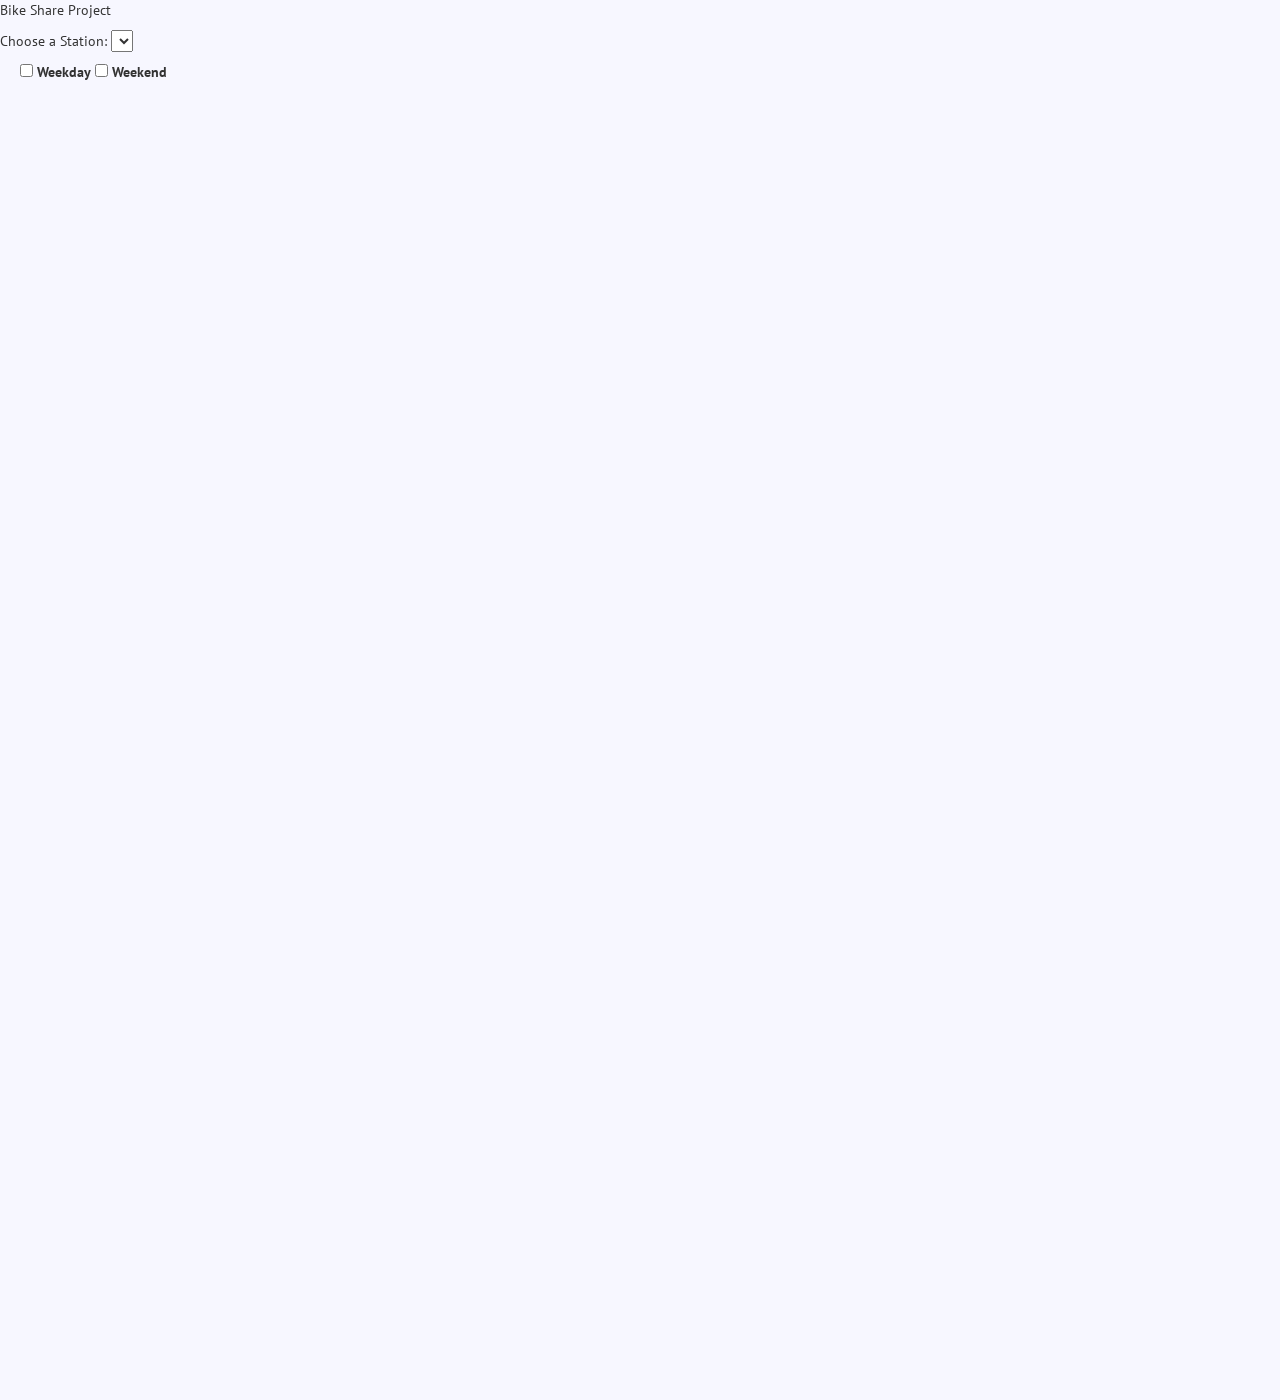
==== bikemap1.html @ aa17bbdd "added interactive buttons" ====
<!DOCTYPE html>
<script src="libs/d3/d3.min.js" charset="utf-8"></script>
<script src="libs/jquery/jquery-2.1.1.min.js" charset="utf-8"></script>
<!-- <script src="http://d3js.org/d3.v2.min.js?2.10.0"></script> -->
<script src="libs/bootstrap/js/bootstrap.min.js" charset="utf-8"></script>
<script src="http://d3js.org/queue.v1.min.js"></script>
<script src="js/countvis.js"></script>
<script src="js/pievis.js"></script>
<script src="js/mapvis.js"></script>
<script src="js/uservis.js"></script>
<script src="js/legendvis.js"></script>

<!--Stylesheets-->
<link rel="stylesheet" type="text/css" href="libs/bootstrap/css/bootstrap.min.css">


<!-- Get some nice font-->
<link href='http://fonts.googleapis.com/css?family=PT+Sans:400,700' rel='stylesheet' type='text/css'>


<!--------------------------------->
<!-- FROM HERE ON IT IS HW3 stuff-->
<!--------------------------------->

<!-- add own vis classes-->

<!-- add own stylesheet-->
<link rel="stylesheet" type="text/css" href="css/myStyle.css">
<link rel="stylesheet" href="chosen.min.css">


<html>

<head>
    <meta name="viewport" content="initial-scale=1.0, user-scalable=no" />
    <script type="text/javascript" src="http://maps.google.com/maps/api/js?sensor=true"></script>
    <script src="libs/d3/d3.min.js" charset="utf-8"></script>
    <script src='chosen.jquery.min.js'></script>
</head>

<body>



    <div id="title">
        <p float="left">
            Bike Share Project
        </p>

    </div>



    <div id="day">
        <form>
            <label>
                <input type="checkbox" id="weekday" name="day" value="day"> Weekday</label>
            <label>
                <input type="checkbox" id="weekend" name="day" value="weekend"> Weekend</label>
        </form>
    </div>

    <form>
        <div id="stationdropdown">
            Choose a Station:
            <select id="dropdown" onchange="stationselect(this.value)">
            </select>
        </div>
    </form>


    <div id="whole">
        <div id = "maplegend">
           

        </div>


        <div id="mapVis">


        </div>


    </div>


    <div id="countVis">
    </div>

    <div id="graphs">

        <div id="pieVis">

        </div>

        <div id="userVis">
        </div>


        <script>
            var selected_station = 0;
            var intervals_keys = ["00", "01", "02", "03", "04", "05", "06", "07", "08", "09", "10", "11", "12", "13", "14", "15", "16", "17", "18", "19", "20", "21", "22", "23", "24"]


            var stations = ["3", "4", "5", "6", "7", "8", "9", "10", "11", "12", "13", "14", "15", "16", "17", "18", "19", "20", "21", "22", "23", "24", "25", "26", "27", "28", "29", "30", "31", "32", "33", "34", "35", "36", "37", "38", "39", "40", "41", "42", "43", "44", "45", "46", "47", "48", "49", "50", "51", "52", "53", "54", "55", "56", "57", "58", "59", "60", "61", "62", "63", "64", "65", "66", "67", "68", "69", "70", "71", "72", "73", "74", "75", "76", "77", "78", "79", "80", "81", "82", "83", "84", "85", "86", "87", "88", "89", "90", "91", "92", "93", "94", "95", "96", "97", "98"]
                
            var female = 0;
            var male = 0;
            var casual = 0;
            var registered = 0;
            var female_percent;
            var male_percent;
            var casual_percent;
            var registered_percent;
            var stationnames = [];
            var gender_percent = d3.range(0, 2).map(function() {
                return 0;
            })
            var user_percent = {}

            var gender_final = []
            var user_final = []
                // var res = {}

            var count_vis, pie_vis, user_vis, map_vis


            $(function() {
                var allData = [];
                var metaData = {};



                var dateFormatter = d3.time.format("%Y-%m-%dT%H:%M:%S");


                var initVis = function() {
                    

                    var MyEventHandler = new Object();

                    map_vis = new MapVis(d3.select("#mapVis"), d3.select("#mapVis"), newData, intervalData, capacityData, MyEventHandler);
                    
                    $(MyEventHandler).bind("selectionChanged", function(event, range) {
                       
                        map_vis.onSelectionChange(range)

                    })

                    pie_vis = new PieVis(d3.select("#pieVis"), tripData, MyEventHandler);
                    
                    $(MyEventHandler).bind("selectionChanged", function(event, range) {
                      
                        pie_vis.onSelectionChange(range)

                    })

                     legend_vis = new LegendVis(d3.select("#maplegend"));
                    

                    user_vis = new UserVis(d3.select("#userVis"), tripData, MyEventHandler);
                    $(MyEventHandler).bind("selectionChanged", function(event, range) {

                        user_vis.onSelectionChange(range)
                            
                    })

                    $(MyEventHandler).bind("stationChanged", function(event, range) {

                        map_vis.update();

                    })

                    count_vis = new CountVis(d3.select("#countVis"), intervalData, MyEventHandler);
                    $(MyEventHandler).bind("onChecked", function(event, d) {


                        count_vis.onSelectionChange(d)
                            

                    })

                    d3.select("#weekday").on("change", function(d) {
                        count_vis.onCheckboxChanged(d)
                        pie_vis.onCheckboxChanged(d)

                        map_vis.onCheckboxChanged(d)
                        user_vis.onCheckboxChanged(d)
                    })
                    d3.select("#weekend").on("change", function(d) {
                        count_vis.onCheckboxChanged(d)
                        pie_vis.onCheckboxChanged(d)
                        map_vis.onCheckboxChanged(d)
                        user_vis.onCheckboxChanged(d)
                    })


                    d3.select("#dropdown").on("change", function(d) {
                        count_vis.onStationChanged(d)
                        pie_vis.onStationChanged(d)
                         map_vis.moveMap(d);
                        user_vis.onStationChanged(d)
                    })




                }

                var dataLoaded = function(error, _tripData, _intervalData, _newData, _capacityData) {

                    if (!error) {


                        tripData = _tripData;
                        intervalData = _intervalData
                        newData = _newData

                        capacityData = _capacityData

                           stationnames.push("None")

                        for (var i = 0; i <= 94; i++) {
                         
                            stationnames.push(newData['objects'][i]['name'])

                        }
                        delete stationnames[84]
                        delete stationnames[86]
                        delete stationnames[89]
                        delete stationnames[90]
                        delete stationnames[91]
                        delete stationnames[92]
                        delete stationnames[93]
                        delete stationnames[94]
                        delete stationnames[95]
                        stationnames.forEach(function(k) {

                            d3.select("#dropdown").append("option").text(k)
                                .attr("value", k)

                        })
                        $("#dropdown").chosen()

                        initVis();
                    } // Error end
                    else(console.log(error))

                    // Function end
                }


                var startHere = function() {


                    queue()


                    .defer(d3.json, 'data/demagg.json')
                        .defer(d3.json, 'data/new_aggformatted.json')
                        .defer(d3.json, 'hubwaydatachallenge.json')
                        .defer(d3.json, 'data/stationcapacity.json')
                        .await(dataLoaded);


                }
                startHere();



            })



            var gettime = function(d) {

                var value = d3.range(8).map(function() {
                    return 0;
                });


                var i;
                var j = i - 11;

                for (i = 11; i <= 18; i++) {

                    value[i - 11] = d[i]

                }

                time = +value[0] + "" + value[1] + "" + value[2] + "" + value[3] + "" + value[4] + "" + value[5] + "" + value[6] + "" + value[7]

                return time;

            }

            var convert_time = function(d) {
                var value = d3.range(5).map(function() {
                    return 0;
                });

                var i;


                for (i = 0; i <= 4; i++) {

                    value[i] = d[i]

                }

                var minutes = Number(+value[3] + "" + value[4])
              
                if (minutes != "00") {
                    minutes = minutes / 60
                    var x = 0
                    var formatted = +minutes + "0";
                    // minutes.toFixed(3)
                } else(formatted = "0.00")
               

                var time = +value[0] + "" + value[1] + "" + formatted[1] + "" + formatted[2] + "" + formatted[3]

                return time;
            }

            var sum_trips = function(d) {

                for (j = 0; j < intervals_keys.length; j++) {
                    var arrivals = 0
                    for (i = 0; i < stations.length; i++) {

                        var station_info = d[intervals_keys[j]][stations[i]]
                        station_info.forEach(function(k) {

                            arrivals += k["bike_arrivals"]

                        })



                    }
                    intervals[intervals_keys[j]]["totaltrips"].push(arrivals)

                }



            }

            var current_number = function(d, stationnumber) {
                var arrivals = 0;
                var departures = 0;

                for (var j = 0; j < intervals_keys.length; j++) {
                    


                    d[intervals_keys[j]][stationnumber].forEach(function(k) {

                        arrivals += k["bike_arrivals"]
                        departures += k["bike_departures"]

                    })
                }
              
                return [arrivals, departures]




            }

            var stationselect = function(d) {
                
                newData.objects.forEach(function(k) {

                    if (d == k.name) {
                      
                        selected_station = k.id
                    }
                    else if (d == "None")
                        {selected_station = 0}

                })

                count_vis.onStationChanged(d)
                pie_vis.onStationChanged(d)
                map_vis.moveMap(d)
                user_vis.onStationChanged(d)
            }
        </script>
</body>

</html>
---- css/myStyle.css ----
body{
    font-family: 'PT Sans', sans-serif;
}
.axis text {
    font: 10px sans-serif;
}

.axis line,
.axis path {
    fill: none;
    stroke: #000;
    shape-rendering: crispEdges;
}

.boundingBox{
    cursor: pointer;
    fill: grey;
    fill-opacity: .3;
    pointer-events: all;
}

.brush{
    fill: darkgrey;
    fill-opacity: .5;
    pointer-events: none;
}

html,
        body {
            width: 100%;
            height: 100%;
            margin: 0;
            padding: 0;
            background-color: #F7F7FF;
        }
        
        html body #whole {
            width: 100%;
            height: 100%;
            margin-left: 0;
            padding: 0;
            position: absolute;
            top: 180px;
            left: 10px;
            background-color: rgba(0, 0, 0, 0);
        }


        #maplegend {
            width: 800px;
            height: 300px;
            position: absolute;
            top: 60px;
            left: 1940px;
            padding: 0;
            z-index: 100;

        }
        #borderleg{
            width: 180px;
            height: 170px;
            position: absolute;
            top: 85px;
            left: 2210px;
            border: 2px solid;
            border-radius: 25px;
            z-index:100;
            background: #FFFFFF;
            z-index: 90;
        }
        
           #form {
            width: 400px;
            height: 40px;
            position: absolute;
            top: 150px;
            left: 20px;
            padding: 0;
        }

        #weekday{
             font-size: 30px;
        }

        #mapVis {
            width: 1200px;
            height: 1200px;
            position: absolute;
            top: 20px;
            left: 1200px;
            padding: 0;
            z-index: 50;
        }
        
        html body #whole #svg {
            width: 25%;
            height: 75%;
            margin-right: 75%;
            padding: 0;
            color: "white"
        }
        
        #legend {
            width: 700px;
            height: 700px;
            position: absolute;
            top: 20px;
            left: 20px;
            padding: 0;
        }
        
        #graphs {
            width: 800px;
            height: 700px;
            position: absolute;
            top: 400px;
            left: 20px;
            padding: 0;
        }
        
        #pieVis {
            width: 400px;
            height: 400px;
            position: absolute;
            top: 500px;
            left: 20px;
            padding: 0;
        }
        
        #countVis {
            width: 500px;
            height: 500px;
            position: absolute;
            top: 250px;
            left: 20px;
            padding: 0;
        }
        
        #userVis {
            width: 300px;
            height: 300px;
            position: absolute;
            top: 500px;
            left: 400px;
            padding: 0;
        }
        
        html body #whole #svg #graph {
            width: 100%;
            height: 50%;
            margin-right: 0;
            padding: 0;
        }
        
        .stations,
        .stations svg {
            position: absolute;
        }
        
        .stations svg {
            width: 300px;
            height: 300px;
            padding-right: 100px;
            font: 10px sans-serif;
        }
        
        .stations circle {
           /* fill: brown;*/
         /*   stroke: yellow;
            fill: yellow;*/
            stroke-width: 1.5px;
            position: relative;
            top: 100px;
            left: 100px;
            padding: 0;
        }
        }
        
        #title {
            position: absolute;
            top: 20px;
            left: 20px;
        }
        
        #day {
            position: absolute;
            top: 60px;
            left: 20px;
        }
        
        .area {
            stroke-width: 'red';
        }

        .nav ul {
  list-style: none;
  background-color: #444;
  text-align: center;
  padding: 0;
  margin: 0;
}
.nav li {
  font-family: 'Oswald', sans-serif;
  font-size: 1.2em;
  line-height: 40px;
  height: 40px;
  border-bottom: 1px solid #888;
}
 
.nav a {
  text-decoration: none;
  color: #fff;
  display: block;
  transition: .3s background-color;
}
 
.nav a:hover {
  background-color: #005f5f;
}
 
.nav a.active {
  background-color: #fff;
  color: #444;
  cursor: default;
}
 
@media screen and (min-width: 600px) {
  .nav li {
    width: 420px;
    border-bottom: none;
    height: 50px;
    line-height: 50px;
    font-size: 3.2em;
  }
 
  /* Option 1 - Display Inline */
  .nav li {
    display: inline-block;
    margin-right: -4px;
  }
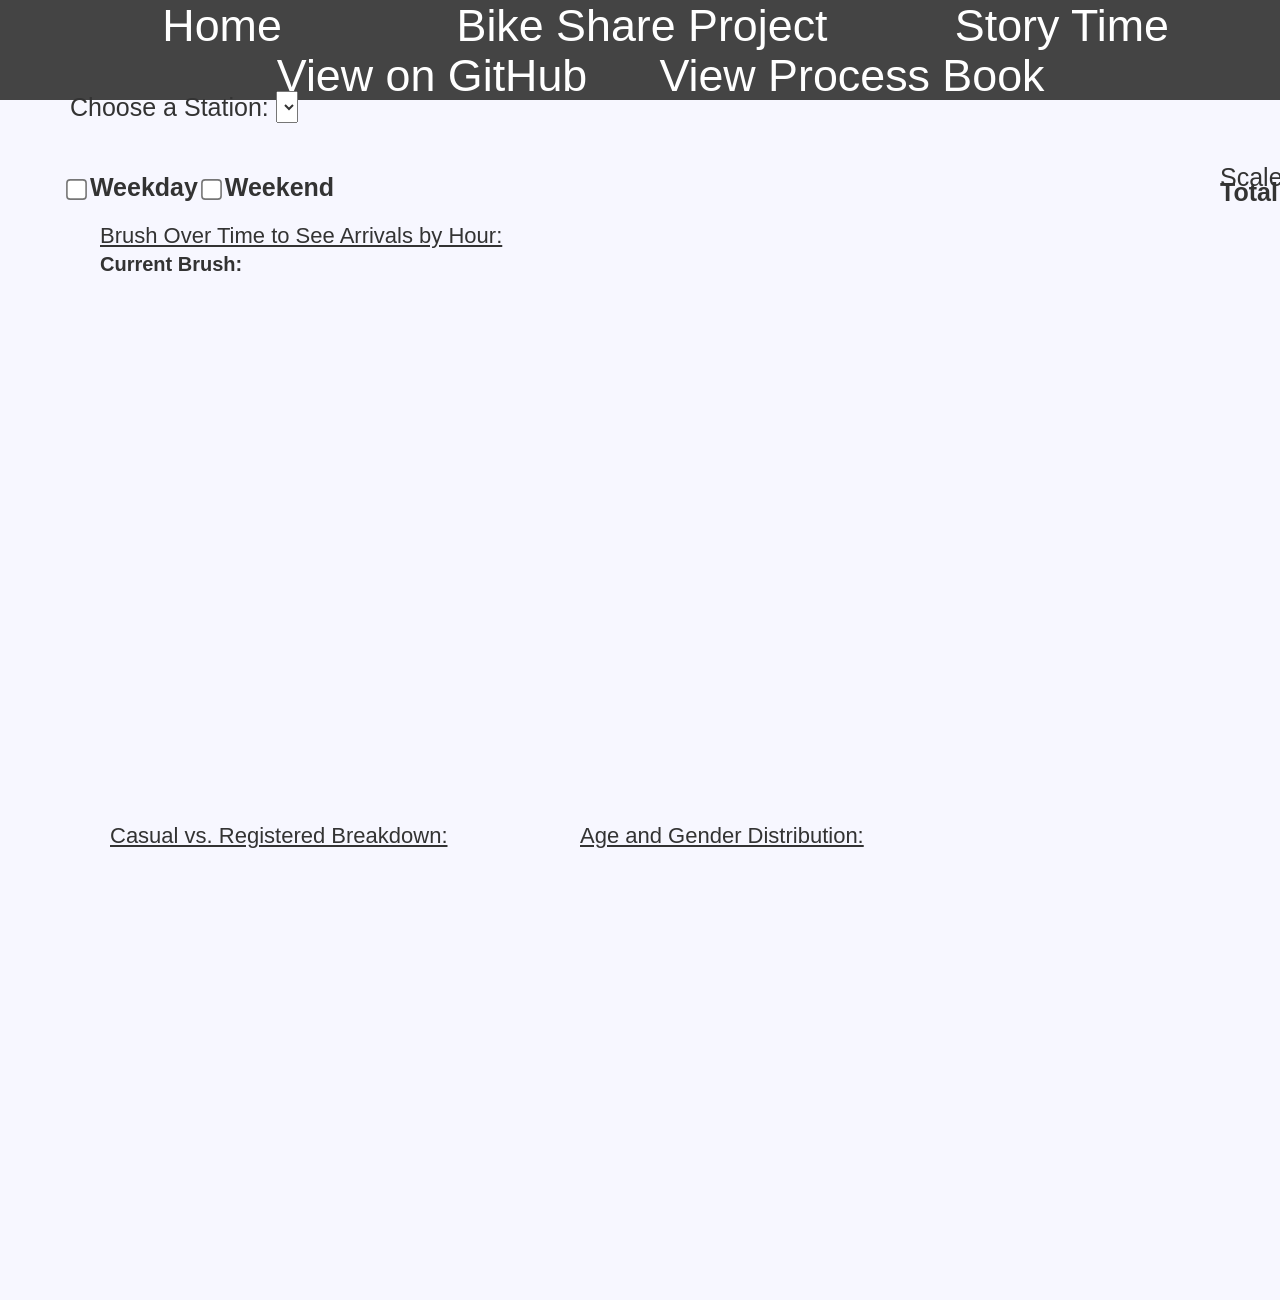
==== commit d488ccb6: "final commit" ====
--- a/bikemap1.html
+++ b/bikemap1.html
@@ -9,9 +9,12 @@
 <script src="js/mapvis.js"></script>
 <script src="js/uservis.js"></script>
 <script src="js/legendvis.js"></script>
+<script src="js/hopscotch.js"></script>
+<script src="js/my_first_tour.js"></script>
 
 <!--Stylesheets-->
 <link rel="stylesheet" type="text/css" href="libs/bootstrap/css/bootstrap.min.css">
+<link rel="stylesheet" href="css/hopscotch.css"></link>
 
 
 <!-- Get some nice font-->
@@ -41,35 +44,90 @@
 <body>
 
 
-
-    <div id="title">
-        <p float="left">
-            Bike Share Project
-        </p>
-
+ <div class="nav">
+      <ul>
+         <li class="index"><a href="index.html">Home</a></li>
+        <li class="home"><a href="bikemap1.html">Bike Share Project</a></li>
+        <li class="names"><a href="story.html" id ="ilikepoop">Story Time</a></li>
+        <li class ="git"><a href="https://github.com/aranjbaran/cs171-pr-visualizinghubwaydata">View on GitHub</a></li>
+        <li class ="git"><a href="https://github.com/aranjbaran/cs171-pr-visualizinghubwaydata/blob/master/Process%20Book.pdf">View Process Book</a></li>
+      </ul>
     </div>
 
-
-
-    <div id="day">
-        <form>
+   
+    <div id="day" >
+         <div id = "form">
+        <form >
+            <label >
+                <input type="checkbox" id="weekday" name="day" value="day" id > Weekday</label>
             <label>
-                <input type="checkbox" id="weekday" name="day" value="day"> Weekday</label>
-            <label>
-                <input type="checkbox" id="weekend" name="day" value="weekend"> Weekend</label>
+                <input type="checkbox" id="weekend" name="day" value="weekend" > Weekend</label>
         </form>
     </div>
+</div>
+
+
+    <form>
+<!-- <div class="col-md-8"> -->
+    <div id = "curbrush">
+                <b>Current Brush:</b> <span id="brushInfo" class="small"></span>
+            </div>
+        </div>
+        </form>
+
+        <br>
+ <div id="scaleby">
+    <div id ="station">
+            Scale Station Markers By:
+           <label >
+                <input type="radio" id="totaldepartures" name="scale" value="departures" checked > Departures</label>
+            <label>
+                <input type="radio" id="capacity" name="scale" value="capacity" > Capacity </label>
+        </div>
+        </div>
+        <br>
+
+        <div class="col-md-8" >
+        <div id="capacitybar">
+                <b>Total Capacity of Selected Station:</b> <span id="departures"></span>
+            </div>
+        </div>
+    
+
+       <!--   <div id="position">
+         <div id = "pos">
+            Position Markers:
+           <label >
+                <input type="radio" id="mapposition" name="position" value="departures" > On Top of Map</label>
+            <label>
+                <input type="radio" id="linearposition" name="position" value="capacity" > Linear Ranking </label>
+        </div>
+        </div> -->
+      <!--   <form >
+            Scale Station Labels By:
+            <label > 
+                <input type="radio" id="departures" name="scale" value="departures" id > Departures </label>
+            <label>
+                <input type="radio" id="arrivals" name="scale" value="arrivals" > Arrivals</label>
+        </form> -->
 
     <form>
         <div id="stationdropdown">
+            <div id ="stationmenu">
             Choose a Station:
             <select id="dropdown" onchange="stationselect(this.value)">
             </select>
         </div>
+    </div>
     </form>
 
 
+
     <div id="whole">
+        <div id = "countvistitle">
+            Brush Over Time to See Arrivals by Hour:
+        </div>
+
         <div id = "maplegend">
            
 
@@ -81,7 +139,7 @@
 
         </div>
 
-
+        <div id = "borderleg"> </div>
     </div>
 
 
@@ -90,7 +148,15 @@
 
     <div id="graphs">
 
+        <div id = "titles">
+                Casual vs. Registered Breakdown:                     
+            </div>
+        <div id = "demog">
+                Age and Gender Distribution:                  
+            </div>
+
         <div id="pieVis">
+            
 
         </div>
 
@@ -163,6 +229,7 @@
                     $(MyEventHandler).bind("selectionChanged", function(event, range) {
 
                         user_vis.onSelectionChange(range)
+                         
                             
                     })
 
@@ -177,9 +244,20 @@
 
 
                         count_vis.onSelectionChange(d)
+
                             
 
                     })
+
+                    $(MyEventHandler).bind("selectionChanged", function(event, range){
+                    d3.select("#brushInfo").text(convert_number(range['min_time'])+ " -> "+convert_number(range['max_time']));
+                });
+
+
+// $(MyEventHandler).bind("selectionChanged", function(event, range){
+//                     d3.select("#departures").text(convert_number(range['min_time'])+ " -> "+convert_number(range['max_time']));
+//                 });
+
 
                     d3.select("#weekday").on("change", function(d) {
                         count_vis.onCheckboxChanged(d)
@@ -187,21 +265,41 @@
 
                         map_vis.onCheckboxChanged(d)
                         user_vis.onCheckboxChanged(d)
+                         
                     })
                     d3.select("#weekend").on("change", function(d) {
                         count_vis.onCheckboxChanged(d)
                         pie_vis.onCheckboxChanged(d)
                         map_vis.onCheckboxChanged(d)
                         user_vis.onCheckboxChanged(d)
-                    })
+                         
+                    })
+
+                   
 
 
                     d3.select("#dropdown").on("change", function(d) {
                         count_vis.onStationChanged(d)
                         pie_vis.onStationChanged(d)
                          map_vis.moveMap(d);
+                         map_vis.totaldepartures(d);
                         user_vis.onStationChanged(d)
                     })
+
+                    d3.select("#totaldepartures").on("change", function(d) {
+                      
+                    
+                    map_vis.onRadioChanged(d)
+                    })
+
+                     d3.select("#capacity").on("change", function(d) {
+                      
+                        
+                    
+                    map_vis.onRadioChanged(d)
+                        
+                    })
+
 
 
 
@@ -295,6 +393,20 @@
 
             }
 
+            var convert_number = function(d) {
+              
+               
+
+                 var times = ["12 AM"  ,   "1 AM"  ,   "2 AM"  , "3 AM" ,
+               "4 AM"  ,  "5 AM"  , "6 AM"  , "7 AM"  ,  "8 AM"  ,   "9 AM"  ,   "10 AM"  ,  "11 AM" ,  "12 PM"  ,     "1 PM"  ,   "2 PM"  ,  "3 PM"  ,   "4 PM" ,"5 PM"  , "6 PM"  ,    "7 PM"  ,  "8 PM"  ,  "9 PM"  ,   "10 PM"  ,   "11 PM"  ,   "12 AM"]
+
+                var hour = Math.round(d)
+                
+                return (times[hour])
+          
+            }
+
+
             var convert_time = function(d) {
                 var value = d3.range(5).map(function() {
                     return 0;
@@ -324,6 +436,7 @@
                 return time;
             }
 
+
             var sum_trips = function(d) {
 
                 for (j = 0; j < intervals_keys.length; j++) {
@@ -388,8 +501,12 @@
                 pie_vis.onStationChanged(d)
                 map_vis.moveMap(d)
                 user_vis.onStationChanged(d)
+                map_vis.capacity(d)
             }
+
         </script>
+
+
 </body>
 
 </html>
--- a/css/hopscotch.css
+++ b/css/hopscotch.css
@@ -0,0 +1,515 @@
+/**! hopscotch - v0.2.4
+*
+* Copyright 2015 LinkedIn Corp. All rights reserved.
+*
+* Licensed under the Apache License, Version 2.0 (the "License");
+* you may not use this file except in compliance with the License.
+* You may obtain a copy of the License at
+*
+*     http://www.apache.org/licenses/LICENSE-2.0
+*
+* Unless required by applicable law or agreed to in writing, software
+* distributed under the License is distributed on an "AS IS" BASIS,
+* WITHOUT WARRANTIES OR CONDITIONS OF ANY KIND, either express or implied.
+* See the License for the specific language governing permissions and
+* limitations under the License.
+*/
+/**
+ * This fade animation is based on Dan Eden's animate.css (http://daneden.me/animate/), under the terms of the MIT license.
+ *
+ * Copyright 2013 Dan Eden.
+ *
+ * Permission is hereby granted, free of charge, to any person obtaining a copy
+ * of this software and associated documentation files (the "Software"), to deal
+ * in the Software without restriction, including without limitation the rights
+ * to use, copy, modify, merge, publish, distribute, sublicense, and/or sell
+ * copies of the Software, and to permit persons to whom the Software is
+ * furnished to do so, subject to the following conditions:
+ *
+ * The above copyright notice and this permission notice shall be included in
+ * all copies or substantial portions of the Software.
+ *
+ * THE SOFTWARE IS PROVIDED "AS IS", WITHOUT WARRANTY OF ANY KIND, EXPRESS OR
+ * IMPLIED, INCLUDING BUT NOT LIMITED TO THE WARRANTIES OF MERCHANTABILITY,
+ * FITNESS FOR A PARTICULAR PURPOSE AND NONINFRINGEMENT. IN NO EVENT SHALL THE
+ * AUTHORS OR COPYRIGHT HOLDERS BE LIABLE FOR ANY CLAIM, DAMAGES OR OTHER
+ * LIABILITY, WHETHER IN AN ACTION OF CONTRACT, TORT OR OTHERWISE, ARISING FROM,
+ * OUT OF OR IN CONNECTION WITH THE SOFTWARE OR THE USE OR OTHER DEALINGS IN
+ * THE SOFTWARE.
+ */
+.animated {
+  -webkit-animation-fill-mode: both;
+  -moz-animation-fill-mode: both;
+  -ms-animation-fill-mode: both;
+  -o-animation-fill-mode: both;
+  animation-fill-mode: both;
+  -webkit-animation-duration: 1s;
+  -moz-animation-duration: 1s;
+  -ms-animation-duration: 1s;
+  -o-animation-duration: 1s;
+  animation-duration: 1s;
+}
+@-webkit-keyframes fadeInUp {
+  0% {
+    opacity: 0;
+    -webkit-transform: translateY(20px);
+  }
+  100% {
+    opacity: 1;
+    -webkit-transform: translateY(0);
+  }
+}
+@-moz-keyframes fadeInUp {
+  0% {
+    opacity: 0;
+    -moz-transform: translateY(20px);
+  }
+  100% {
+    opacity: 1;
+    -moz-transform: translateY(0);
+  }
+}
+@-o-keyframes fadeInUp {
+  0% {
+    opacity: 0;
+    -o-transform: translateY(20px);
+  }
+  100% {
+    opacity: 1;
+    -o-transform: translateY(0);
+  }
+}
+@keyframes fadeInUp {
+  0% {
+    opacity: 0;
+    transform: translateY(20px);
+  }
+  100% {
+    opacity: 1;
+    transform: translateY(0);
+  }
+}
+.fade-in-up {
+  -webkit-animation-name: fadeInUp;
+  -moz-animation-name: fadeInUp;
+  -o-animation-name: fadeInUp;
+  animation-name: fadeInUp;
+}
+@-webkit-keyframes fadeInDown {
+  0% {
+    opacity: 0;
+    -webkit-transform: translateY(-20px);
+  }
+  100% {
+    opacity: 1;
+    -webkit-transform: translateY(0);
+  }
+}
+@-moz-keyframes fadeInDown {
+  0% {
+    opacity: 0;
+    -moz-transform: translateY(-20px);
+  }
+  100% {
+    opacity: 1;
+    -moz-transform: translateY(0);
+  }
+}
+@-o-keyframes fadeInDown {
+  0% {
+    opacity: 0;
+    -ms-transform: translateY(-20px);
+  }
+  100% {
+    opacity: 1;
+    -ms-transform: translateY(0);
+  }
+}
+@keyframes fadeInDown {
+  0% {
+    opacity: 0;
+    transform: translateY(-20px);
+  }
+  100% {
+    opacity: 1;
+    transform: translateY(0);
+  }
+}
+.fade-in-down {
+  -webkit-animation-name: fadeInDown;
+  -moz-animation-name: fadeInDown;
+  -o-animation-name: fadeInDown;
+  animation-name: fadeInDown;
+}
+@-webkit-keyframes fadeInRight {
+  0% {
+    opacity: 0;
+    -webkit-transform: translateX(-20px);
+  }
+  100% {
+    opacity: 1;
+    -webkit-transform: translateX(0);
+  }
+}
+@-moz-keyframes fadeInRight {
+  0% {
+    opacity: 0;
+    -moz-transform: translateX(-20px);
+  }
+  100% {
+    opacity: 1;
+    -moz-transform: translateX(0);
+  }
+}
+@-o-keyframes fadeInRight {
+  0% {
+    opacity: 0;
+    -o-transform: translateX(-20px);
+  }
+  100% {
+    opacity: 1;
+    -o-transform: translateX(0);
+  }
+}
+@keyframes fadeInRight {
+  0% {
+    opacity: 0;
+    transform: translateX(-20px);
+  }
+  100% {
+    opacity: 1;
+    transform: translateX(0);
+  }
+}
+.fade-in-right {
+  -webkit-animation-name: fadeInRight;
+  -moz-animation-name: fadeInRight;
+  -o-animation-name: fadeInRight;
+  animation-name: fadeInRight;
+}
+@-webkit-keyframes fadeInLeft {
+  0% {
+    opacity: 0;
+    -webkit-transform: translateX(20px);
+  }
+  100% {
+    opacity: 1;
+    -webkit-transform: translateX(0);
+  }
+}
+@-moz-keyframes fadeInLeft {
+  0% {
+    opacity: 0;
+    -moz-transform: translateX(20px);
+  }
+  100% {
+    opacity: 1;
+    -moz-transform: translateX(0);
+  }
+}
+@-o-keyframes fadeInLeft {
+  0% {
+    opacity: 0;
+    -o-transform: translateX(20px);
+  }
+  100% {
+    opacity: 1;
+    -o-transform: translateX(0);
+  }
+}
+@keyframes fadeInLeft {
+  0% {
+    opacity: 0;
+    transform: translateX(20px);
+  }
+  100% {
+    opacity: 1;
+    transform: translateX(0);
+  }
+}
+.fade-in-left {
+  -webkit-animation-name: fadeInLeft;
+  -moz-animation-name: fadeInLeft;
+  -o-animation-name: fadeInLeft;
+  animation-name: fadeInLeft;
+}
+div.hopscotch-bubble .hopscotch-nav-button {
+  /* borrowed from katy styles */
+  font-weight: bold;
+  border-width: 1px;
+  border-style: solid;
+  cursor: pointer;
+  margin: 0;
+  overflow: visible;
+  text-decoration: none !important;
+  width: auto;
+  padding: 0 10px;
+  height: 26px;
+  line-height: 24px;
+  font-size: 12px;
+  *zoom: 1;
+  white-space: nowrap;
+  display: -moz-inline-stack;
+  display: inline-block;
+  *vertical-align: auto;
+  zoom: 1;
+  *display: inline;
+  vertical-align: middle;
+  -moz-border-radius: 3px;
+  -ms-border-radius: 3px;
+  -o-border-radius: 3px;
+  -webkit-border-radius: 3px;
+  border-radius: 3px;
+  -webkit-box-sizing: border-box;
+  -moz-box-sizing: border-box;
+  box-sizing: border-box;
+}
+div.hopscotch-bubble .hopscotch-nav-button:hover {
+  *zoom: 1;
+  -webkit-box-shadow: 0 1px 3px rgba(0, 0, 0, 0.25);
+  -moz-box-shadow: 0 1px 3px rgba(0, 0, 0, 0.25);
+  box-shadow: 0 1px 3px rgba(0, 0, 0, 0.25);
+}
+div.hopscotch-bubble .hopscotch-nav-button:active {
+  -webkit-box-shadow: 0 1px 2px rgba(0, 0, 0, 0.25) inset;
+  -moz-box-shadow: 0 1px 2px rgba(0, 0, 0, 0.25) inset;
+  box-shadow: 0 1px 2px rgba(0, 0, 0, 0.25) inset;
+}
+div.hopscotch-bubble .hopscotch-nav-button.next {
+  border-color: #1b5480;
+  color: #fff;
+  margin: 0 0 0 10px;
+  /* HS specific*/
+  text-shadow: 0 1px 1px rgba(0, 0, 0, 0.35);
+  background-color: #287bbc;
+  filter: progid:DXImageTransform.Microsoft.gradient(gradientType=0, startColorstr='#287bbc', endColorstr='#23639a');
+  background-image: -webkit-gradient(linear, 50% 0%, 50% 100%, color-stop(0%, #287bbc), color-stop(100%, #23639a));
+  background-image: -webkit-linear-gradient(top, #287bbc 0%, #23639a 100%);
+  background-image: -moz-linear-gradient(top, #287bbc 0%, #23639a 100%);
+  background-image: -o-linear-gradient(top, #287bbc 0%, #23639a 100%);
+  background-image: linear-gradient(top, #287bbc 0%, #23639a 100%);
+}
+div.hopscotch-bubble .hopscotch-nav-button.next:hover {
+  background-color: #2672ae;
+  filter: progid:DXImageTransform.Microsoft.gradient(gradientType=0, startColorstr='#2672ae', endColorstr='#1e4f7e');
+  background-image: -webkit-gradient(linear, 50% 0%, 50% 100%, color-stop(0%, #2672ae), color-stop(100%, #1e4f7e));
+  background-image: -webkit-linear-gradient(top, #2672ae 0%, #1e4f7e 100%);
+  background-image: -moz-linear-gradient(top, #2672ae 0%, #1e4f7e 100%);
+  background-image: -o-linear-gradient(top, #2672ae 0%, #1e4f7e 100%);
+  background-image: linear-gradient(top, #2672ae 0%, #1e4f7e 100%);
+}
+div.hopscotch-bubble .hopscotch-nav-button.prev {
+  border-color: #a7a7a7;
+  color: #444;
+  text-shadow: 0 1px 1px rgba(255, 255, 255, 0.75);
+  background-color: #f2f2f2;
+  filter: progid:DXImageTransform.Microsoft.gradient(gradientType=0, startColorstr='#f2f2f2', endColorstr='#e9e9e9');
+  background-image: -webkit-gradient(linear, 50% 0%, 50% 100%, color-stop(0%, #f2f2f2), color-stop(100%, #e9e9e9));
+  background-image: -webkit-linear-gradient(top, #f2f2f2 0%, #e9e9e9 100%);
+  background-image: -moz-linear-gradient(top, #f2f2f2 0%, #e9e9e9 100%);
+  background-image: -o-linear-gradient(top, #f2f2f2 0%, #e9e9e9 100%);
+  background-image: linear-gradient(top, #f2f2f2 0%, #e9e9e9 100%);
+}
+div.hopscotch-bubble .hopscotch-nav-button.prev:hover {
+  background-color: #e8e8e8;
+  filter: progid:DXImageTransform.Microsoft.gradient(gradientType=0, startColorstr='#FFE8E8E8', endColorstr='#FFA9A9A9');
+  background-image: -webkit-gradient(linear, 50% 0%, 50% 100%, color-stop(0%, #e8e8e8), color-stop(13%, #e3e3e3), color-stop(32%, #d7d7d7), color-stop(71%, #b9b9b9), color-stop(100%, #a9a9a9));
+  background-image: -webkit-linear-gradient(top, #e8e8e8 0%, #e3e3e3 13%, #d7d7d7 32%, #b9b9b9 71%, #a9a9a9 100%);
+  background-image: -moz-linear-gradient(top, #e8e8e8 0%, #e3e3e3 13%, #d7d7d7 32%, #b9b9b9 71%, #a9a9a9 100%);
+  background-image: -o-linear-gradient(top, #e8e8e8 0%, #e3e3e3 13%, #d7d7d7 32%, #b9b9b9 71%, #a9a9a9 100%);
+  background-image: linear-gradient(top, #e8e8e8 0%, #e3e3e3 13%, #d7d7d7 32%, #b9b9b9 71%, #a9a9a9 100%);
+}
+div.hopscotch-bubble {
+  background-color: #ffffff;
+  border: 5px solid #000000;
+  /* default */
+  border: 5px solid rgba(0, 0, 0, 0.5);
+  /* transparent, if supported */
+  color: #333;
+  font-family: Helvetica, Arial;
+  font-size: 13px;
+  position: absolute;
+  z-index: 999999;
+  -webkit-box-sizing: content-box;
+  -moz-box-sizing: content-box;
+  box-sizing: content-box;
+  -moz-background-clip: padding;
+  /* for Mozilla browsers*/
+  -webkit-background-clip: padding;
+  /* Webkit */
+  background-clip: padding-box;
+  /*  browsers with full support */
+}
+div.hopscotch-bubble * {
+  -webkit-box-sizing: content-box;
+  -moz-box-sizing: content-box;
+  box-sizing: content-box;
+}
+div.hopscotch-bubble.animate {
+  -moz-transition-property: top, left;
+  -moz-transition-duration: 1s;
+  -moz-transition-timing-function: ease-in-out;
+  -ms-transition-property: top, left;
+  -ms-transition-duration: 1s;
+  -ms-transition-timing-function: ease-in-out;
+  -o-transition-property: top, left;
+  -o-transition-duration: 1s;
+  -o-transition-timing-function: ease-in-out;
+  -webkit-transition-property: top, left;
+  -webkit-transition-duration: 1s;
+  -webkit-transition-timing-function: ease-in-out;
+  transition-property: top, left;
+  transition-duration: 1s;
+  transition-timing-function: ease-in-out;
+}
+div.hopscotch-bubble.invisible {
+  opacity: 0;
+}
+div.hopscotch-bubble.hide,
+div.hopscotch-bubble .hide,
+div.hopscotch-bubble .hide-all {
+  display: none;
+}
+div.hopscotch-bubble h3 {
+  color: #000;
+  font-family: Helvetica, Arial;
+  font-size: 16px;
+  font-weight: bold;
+  line-height: 19px;
+  margin: -1px 15px 0 0;
+  padding: 0;
+}
+div.hopscotch-bubble .hopscotch-bubble-container {
+  padding: 15px;
+  position: relative;
+  text-align: left;
+  -webkit-font-smoothing: antialiased;
+  /* to fix text flickering */
+}
+div.hopscotch-bubble .hopscotch-content {
+  font-family: Helvetica, Arial;
+  font-weight: normal;
+  line-height: 17px;
+  margin: -5px 0 11px;
+  padding-top: 8px;
+}
+div.hopscotch-bubble .hopscotch-bubble-content {
+  margin: 0 0 0 40px;
+}
+div.hopscotch-bubble.no-number .hopscotch-bubble-content {
+  margin: 0;
+}
+div.hopscotch-bubble .hopscotch-bubble-close {
+  color: #000;
+  background: transparent url(../img/sprite-green.png) -192px -92px no-repeat;
+  display: block;
+  padding: 8px;
+  position: absolute;
+  text-decoration: none;
+  text-indent: -9999px;
+  width: 8px;
+  height: 8px;
+  top: 0;
+  right: 0;
+}
+div.hopscotch-bubble .hopscotch-bubble-close.hide,
+div.hopscotch-bubble .hopscotch-bubble-close.hide-all {
+  display: none;
+}
+div.hopscotch-bubble .hopscotch-bubble-number {
+  background: transparent url(../img/sprite-green.png) 0 0 no-repeat;
+  color: #fff;
+  display: block;
+  float: left;
+  font-size: 17px;
+  font-weight: bold;
+  line-height: 31px;
+  padding: 0 10px 0 0;
+  text-align: center;
+  width: 30px;
+  height: 30px;
+}
+div.hopscotch-bubble .hopscotch-bubble-arrow-container {
+  position: absolute;
+  width: 34px;
+  height: 34px;
+}
+div.hopscotch-bubble .hopscotch-bubble-arrow-container .hopscotch-bubble-arrow,
+div.hopscotch-bubble .hopscotch-bubble-arrow-container .hopscotch-bubble-arrow-border {
+  width: 0;
+  height: 0;
+}
+div.hopscotch-bubble .hopscotch-bubble-arrow-container.up {
+  top: -22px;
+  left: 10px;
+}
+div.hopscotch-bubble .hopscotch-bubble-arrow-container.up .hopscotch-bubble-arrow {
+  border-bottom: 17px solid #ffffff;
+  border-left: 17px solid transparent;
+  border-right: 17px solid transparent;
+  position: relative;
+  top: -10px;
+}
+div.hopscotch-bubble .hopscotch-bubble-arrow-container.up .hopscotch-bubble-arrow-border {
+  border-bottom: 17px solid #000000;
+  border-bottom: 17px solid rgba(0, 0, 0, 0.5);
+  border-left: 17px solid transparent;
+  border-right: 17px solid transparent;
+}
+div.hopscotch-bubble .hopscotch-bubble-arrow-container.down {
+  bottom: -39px;
+  left: 10px;
+}
+div.hopscotch-bubble .hopscotch-bubble-arrow-container.down .hopscotch-bubble-arrow {
+  border-top: 17px solid #ffffff;
+  border-left: 17px solid transparent;
+  border-right: 17px solid transparent;
+  position: relative;
+  top: -24px;
+}
+div.hopscotch-bubble .hopscotch-bubble-arrow-container.down .hopscotch-bubble-arrow-border {
+  border-top: 17px solid #000000;
+  border-top: 17px solid rgba(0, 0, 0, 0.5);
+  border-left: 17px solid transparent;
+  border-right: 17px solid transparent;
+}
+div.hopscotch-bubble .hopscotch-bubble-arrow-container.left {
+  top: 10px;
+  left: -22px;
+}
+div.hopscotch-bubble .hopscotch-bubble-arrow-container.left .hopscotch-bubble-arrow {
+  border-bottom: 17px solid transparent;
+  border-right: 17px solid #ffffff;
+  border-top: 17px solid transparent;
+  position: relative;
+  left: 7px;
+  top: -34px;
+}
+div.hopscotch-bubble .hopscotch-bubble-arrow-container.left .hopscotch-bubble-arrow-border {
+  border-right: 17px solid #000000;
+  border-right: 17px solid rgba(0, 0, 0, 0.5);
+  border-bottom: 17px solid transparent;
+  border-top: 17px solid transparent;
+}
+div.hopscotch-bubble .hopscotch-bubble-arrow-container.right {
+  top: 10px;
+  right: -39px;
+}
+div.hopscotch-bubble .hopscotch-bubble-arrow-container.right .hopscotch-bubble-arrow {
+  border-bottom: 17px solid transparent;
+  border-left: 17px solid #ffffff;
+  border-top: 17px solid transparent;
+  position: relative;
+  left: -7px;
+  top: -34px;
+}
+div.hopscotch-bubble .hopscotch-bubble-arrow-container.right .hopscotch-bubble-arrow-border {
+  border-left: 17px solid #000000;
+  border-left: 17px solid rgba(0, 0, 0, 0.5);
+  border-bottom: 17px solid transparent;
+  border-top: 17px solid transparent;
+}
+div.hopscotch-bubble .hopscotch-actions {
+  margin: 10px 0 0;
+  text-align: right;
+}
--- a/css/myStyle.css
+++ b/css/myStyle.css
@@ -1,8 +1,8 @@
-body{
+/*body{
     font-family: 'PT Sans', sans-serif;
-}
+}*/
 .axis text {
-    font: 10px sans-serif;
+    font: 20px sans-serif;
 }
 
 .axis line,
@@ -35,8 +35,8 @@
         }
         
         html body #whole {
-            width: 100%;
-            height: 100%;
+            width: 10px;
+            height: 10px;
             margin-left: 0;
             padding: 0;
             position: absolute;
@@ -47,7 +47,7 @@
 
 
         #maplegend {
-            width: 800px;
+            width: 80px;
             height: 300px;
             position: absolute;
             top: 60px;
@@ -69,13 +69,210 @@
             z-index: 90;
         }
         
-           #form {
+        #form {
             width: 400px;
             height: 40px;
             position: absolute;
-            top: 150px;
-            left: 20px;
-            padding: 0;
+            top: 110px;
+            left: 50px;
+            padding: 0;
+            font-size: 25px;
+        }
+
+
+        #station {
+            width: 600px;
+            height: 40px;
+            position: absolute;
+            top: 160px;
+            left: 1220px;
+            padding: 0;
+            z-index: 60;
+            font-size: 25px;
+        }
+
+        #curbrush {
+            width: 400px;
+            height: 40px;
+            position: absolute;
+            top: 250px;
+            left: 100px;
+            padding: 0;
+            font-size: 20px;
+        }
+
+        #capacitybar {
+            width: 500px;
+            height: 40px;
+            position: absolute;
+            top: 35px;
+            left: 1220px;
+            padding: 0;
+            z-index: 60;
+            font-size: 25px;
+        }
+
+        #pos {
+            width: 600px;
+            height: 40px;
+            position: absolute;
+            top: 110px;
+            left: 70px;
+            padding: 0;
+            z-index: 60;
+            font-size: 25px;
+        }
+
+
+         #countvistitle{
+            width: 1000px;
+            height: 70px;
+            position: absolute;
+            top: 40px;
+            left: 90px;
+            padding: 0;
+        /*    z-index: 60;*/
+            font-size: 22px;
+            text-decoration: underline;
+        }
+
+        #titles {
+            width: 1000px;
+            height: 70px;
+            position: absolute;
+            top: 420px;
+            left: 90px;
+            padding: 0;
+            z-index: 60;
+            font-size: 22px;
+            text-decoration: underline;
+        }
+
+         #demog {
+            width: 1000px;
+            height: 70px;
+            position: absolute;
+            top: 420px;
+            left: 560px;
+            padding: 0;
+            z-index: 60;
+            font-size: 22px;
+            text-decoration: underline;
+        }
+
+        #stationdropdown {
+            width: 1000px;
+            height: 20px;
+            position: absolute;
+            top: 90px;
+            left: 70px;
+            padding: 0;
+            z-index: 60;
+            font-size: 25px;
+        }
+
+        #clickme{
+            position: absolute;
+            top:850px;
+            left:1000px;
+            z-index: 100;
+        }
+
+
+
+        #button{
+            /*width: 1000px;
+            height: 20px;*/
+            position: relative;
+            top: 1000px;
+            left: 100px;
+            padding: 0;
+            z-index: 60;
+            font-size: 25px
+        }
+
+          #mapimg{
+            /*width: 1000px;
+            height: 20px;*/
+            position: relative;
+            top: 0px;
+            left: 300px;
+            padding: 0;
+            z-index: 60;
+            /*font-size: 25px*/
+        }
+
+
+        #userimg{
+            /*width: 1000px;
+            height: 20px;*/
+            position: relative;
+            top: 0px;
+            left: 300px;
+            padding: 0;
+            z-index: 60;
+            /*font-size: 25px*/
+        }
+
+        #ageimg{
+            /*width: 1000px;
+            height: 20px;*/
+            position: relative;
+            top: 0px;
+            left: 300px;
+            padding: 0;
+            z-index: 60;
+            /*font-size: 25px*/
+        }
+        #countimg{
+            /*width: 1000px;
+            height: 20px;*/
+            position: relative;
+            top: 0px;
+            left: 400px;
+            padding: 0;
+            z-index: 60;
+            /*font-size: 25px*/
+        }
+
+
+        #bike{
+            width: 100px;
+            height: 200px;
+            position: absolute;
+            top: 800px;
+            left: 350px;
+            padding: 0;
+            z-index: 60;
+            font-size: 25px
+        }
+
+
+        #bike1{
+            width: 100px;
+            height: 200px;
+            position: absolute;
+            top: 800px;
+            left: 1900px;
+            padding: 0;
+            z-index: 60;
+            font-size: 25px
+        }
+
+
+        #hubim{
+            z-index: 0;
+        }
+
+        #brushinfo {
+            width: 1000px;
+            height: 70px;
+            position: absolute;
+            top: 310px;
+            left: 70px;
+            padding: 0;
+            z-index: 60;
+            font-size: 25px;
         }
 
         #weekday{
@@ -84,17 +281,18 @@
 
         #mapVis {
             width: 1200px;
-            height: 1200px;
+            height: 1100px;
             position: absolute;
             top: 20px;
-            left: 1200px;
+            left: 1210px;
             padding: 0;
             z-index: 50;
+            /*stroke: black;*/
         }
         
         html body #whole #svg {
-            width: 25%;
-            height: 75%;
+            width: 10px;
+            height: 10px;
             margin-right: 75%;
             padding: 0;
             color: "white"
@@ -110,8 +308,8 @@
         }
         
         #graphs {
-            width: 800px;
-            height: 700px;
+            width: 100px;
+            height: 200px;
             position: absolute;
             top: 400px;
             left: 20px;
@@ -123,7 +321,7 @@
             height: 400px;
             position: absolute;
             top: 500px;
-            left: 20px;
+            left: 70px;
             padding: 0;
         }
         
@@ -140,8 +338,8 @@
             width: 300px;
             height: 300px;
             position: absolute;
-            top: 500px;
-            left: 400px;
+            top: 375px;
+            left: 450px;
             padding: 0;
         }
         
@@ -158,8 +356,8 @@
         }
         
         .stations svg {
-            width: 300px;
-            height: 300px;
+            width: 10000px;
+            height: 10000px;
             padding-right: 100px;
             font: 10px sans-serif;
         }
@@ -169,7 +367,7 @@
          /*   stroke: yellow;
             fill: yellow;*/
             stroke-width: 1.5px;
-            position: relative;
+            position: absolute;
             top: 100px;
             left: 100px;
             padding: 0;
@@ -238,3 +436,26 @@
     display: inline-block;
     margin-right: -4px;
   }
+
+  input[type=checkbox]
+{
+  /* Double-sized Checkboxes */
+  -ms-transform: scale(1.6); /* IE */
+  -moz-transform: scale(1.6); /* FF */
+  -webkit-transform: scale(1.6); /* Safari and Chrome */
+  -o-transform: scale(1.6); /* Opera */
+  /*padding: 30px;*/
+}
+
+input[type=radio]
+{
+  /* Double-sized Checkboxes */
+  -ms-transform: scale(1.6); /* IE */
+  -moz-transform: scale(1.6); /* FF */
+  -webkit-transform: scale(1.6); /* Safari and Chrome */
+  -o-transform: scale(1.6); /* Opera */
+  /*padding: 30px;*/
+}
+
+
+
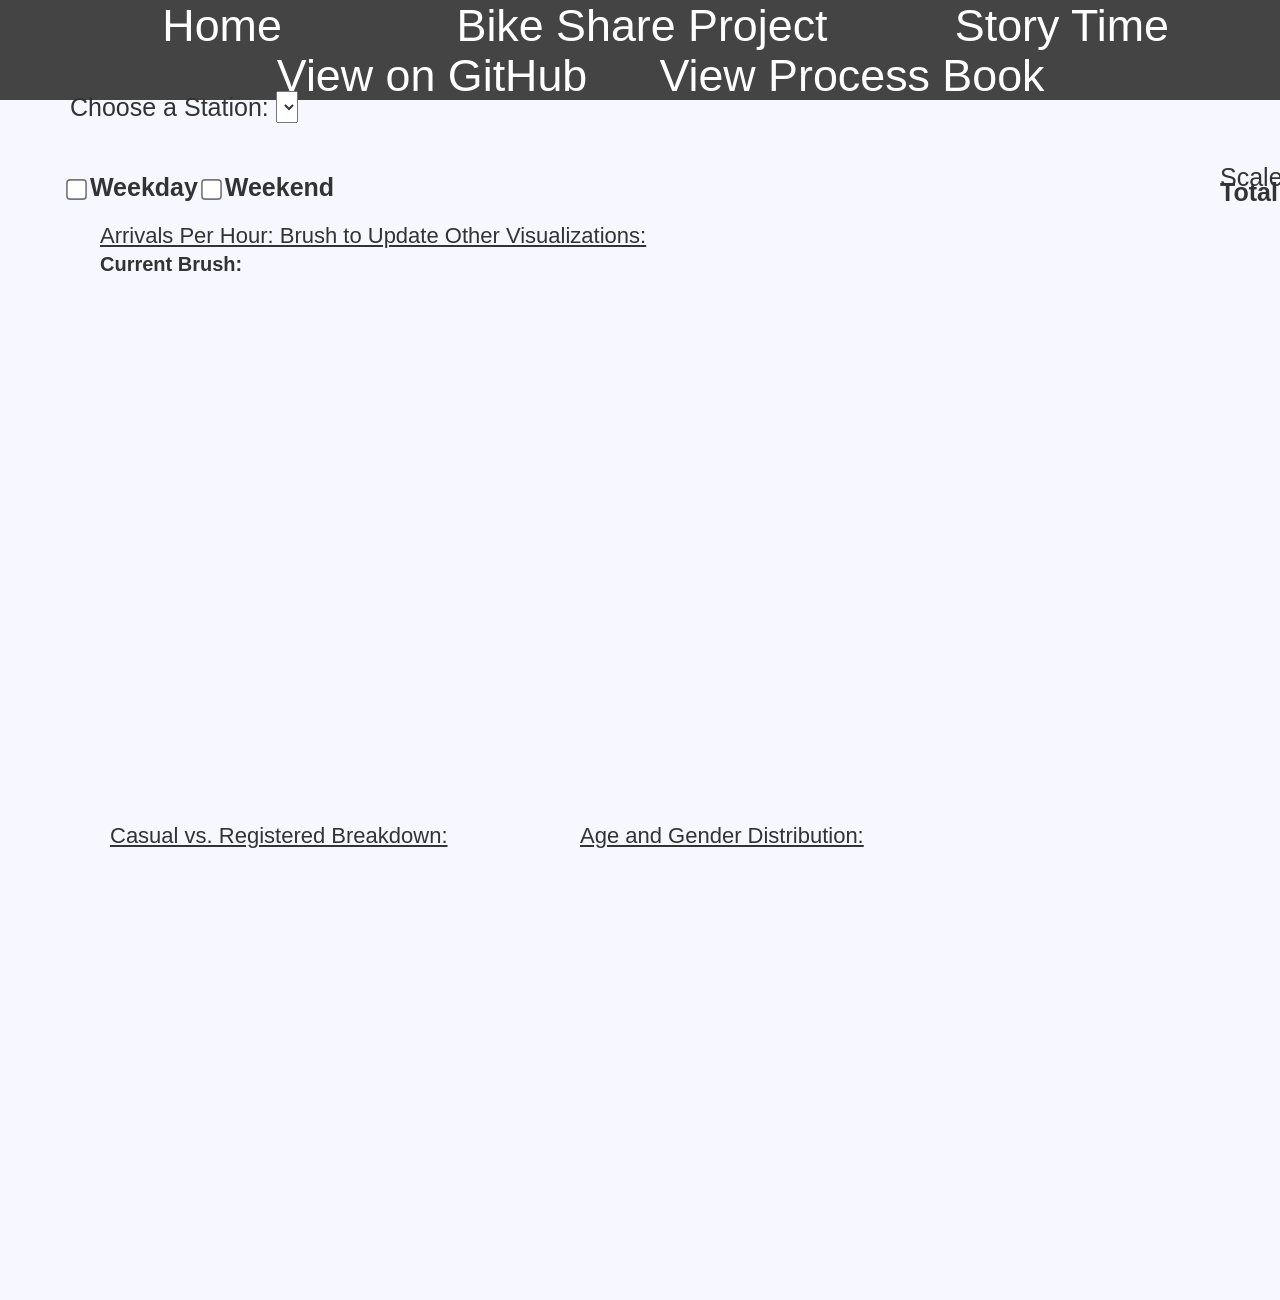
==== commit 4af218c6: "final commit" ====
--- a/bikemap1.html
+++ b/bikemap1.html
@@ -125,7 +125,7 @@
 
     <div id="whole">
         <div id = "countvistitle">
-            Brush Over Time to See Arrivals by Hour:
+            Arrivals Per Hour: Brush to Update Other Visualizations:
         </div>
 
         <div id = "maplegend">
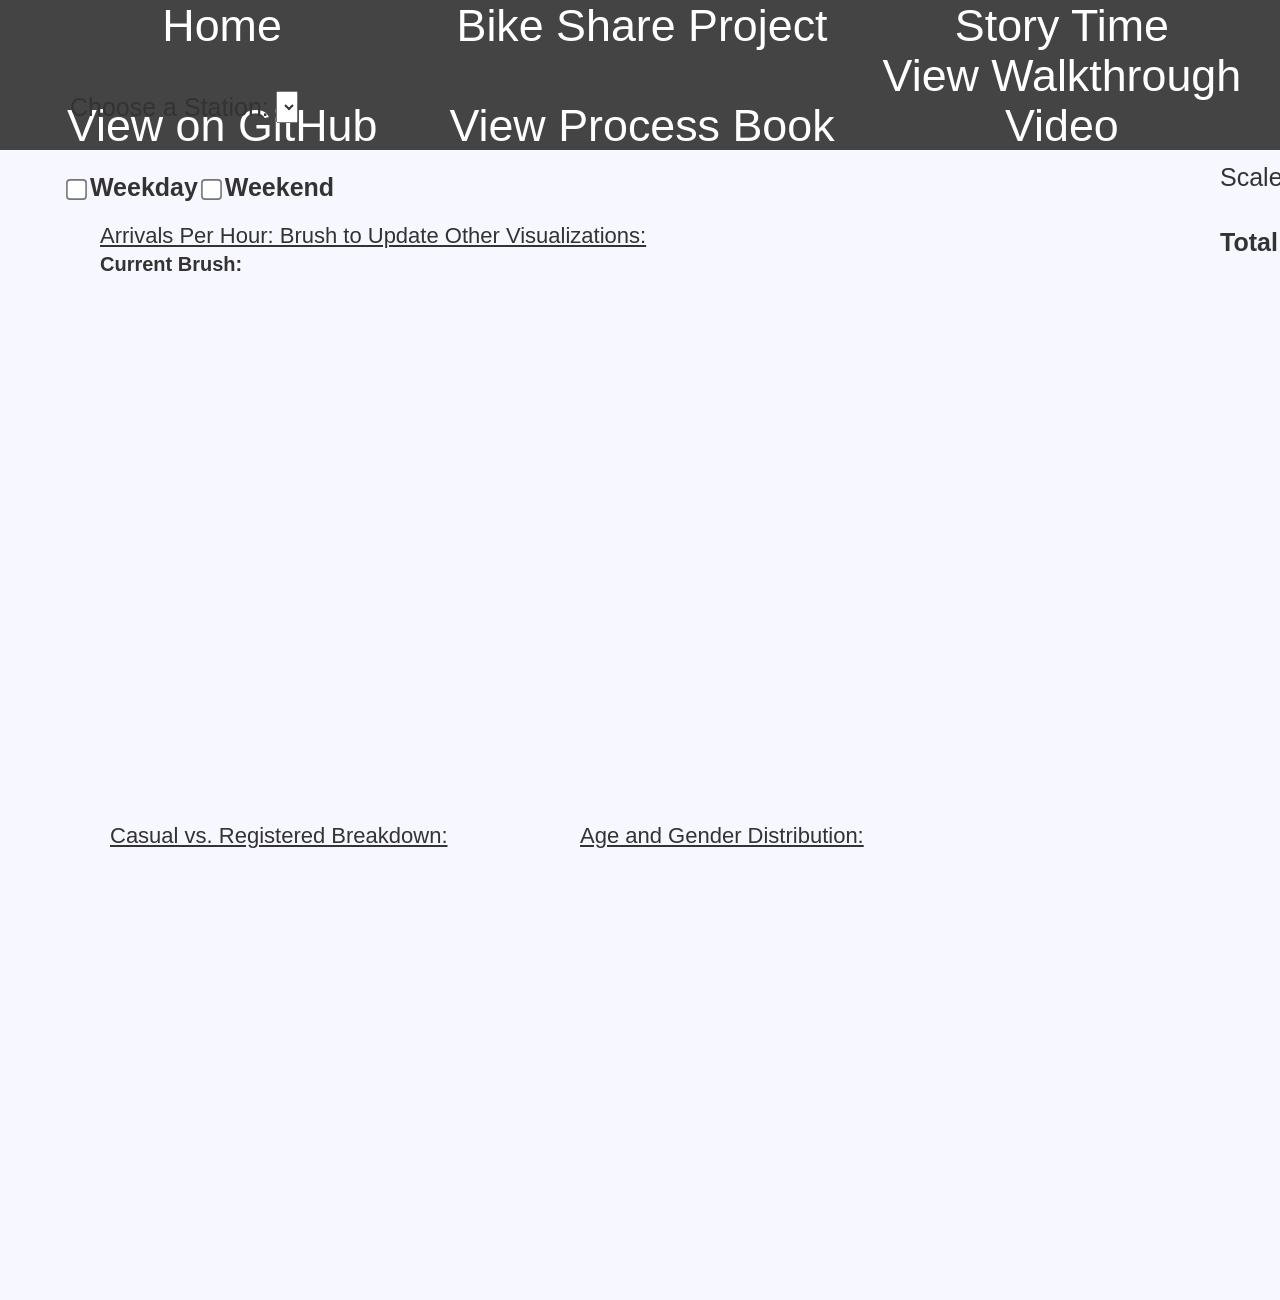
==== commit bad5f93f: "final commit" ====
--- a/bikemap1.html
+++ b/bikemap1.html
@@ -51,6 +51,7 @@
         <li class="names"><a href="story.html" id ="ilikepoop">Story Time</a></li>
         <li class ="git"><a href="https://github.com/aranjbaran/cs171-pr-visualizinghubwaydata">View on GitHub</a></li>
         <li class ="git"><a href="https://github.com/aranjbaran/cs171-pr-visualizinghubwaydata/blob/master/Process%20Book.pdf">View Process Book</a></li>
+        <li class = ""><a href = "https://www.youtube.com/watch?v=XbfVoaaX874"> View Walkthrough Video</a></li>
       </ul>
     </div>
 
@@ -348,14 +349,14 @@
                     // Function end
                 }
 
-
+//used to be demagg.json
                 var startHere = function() {
 
 
                     queue()
 
 
-                    .defer(d3.json, 'data/demagg.json')
+                    .defer(d3.json, 'data/ageagg.json')
                         .defer(d3.json, 'data/new_aggformatted.json')
                         .defer(d3.json, 'hubwaydatachallenge.json')
                         .defer(d3.json, 'data/stationcapacity.json')
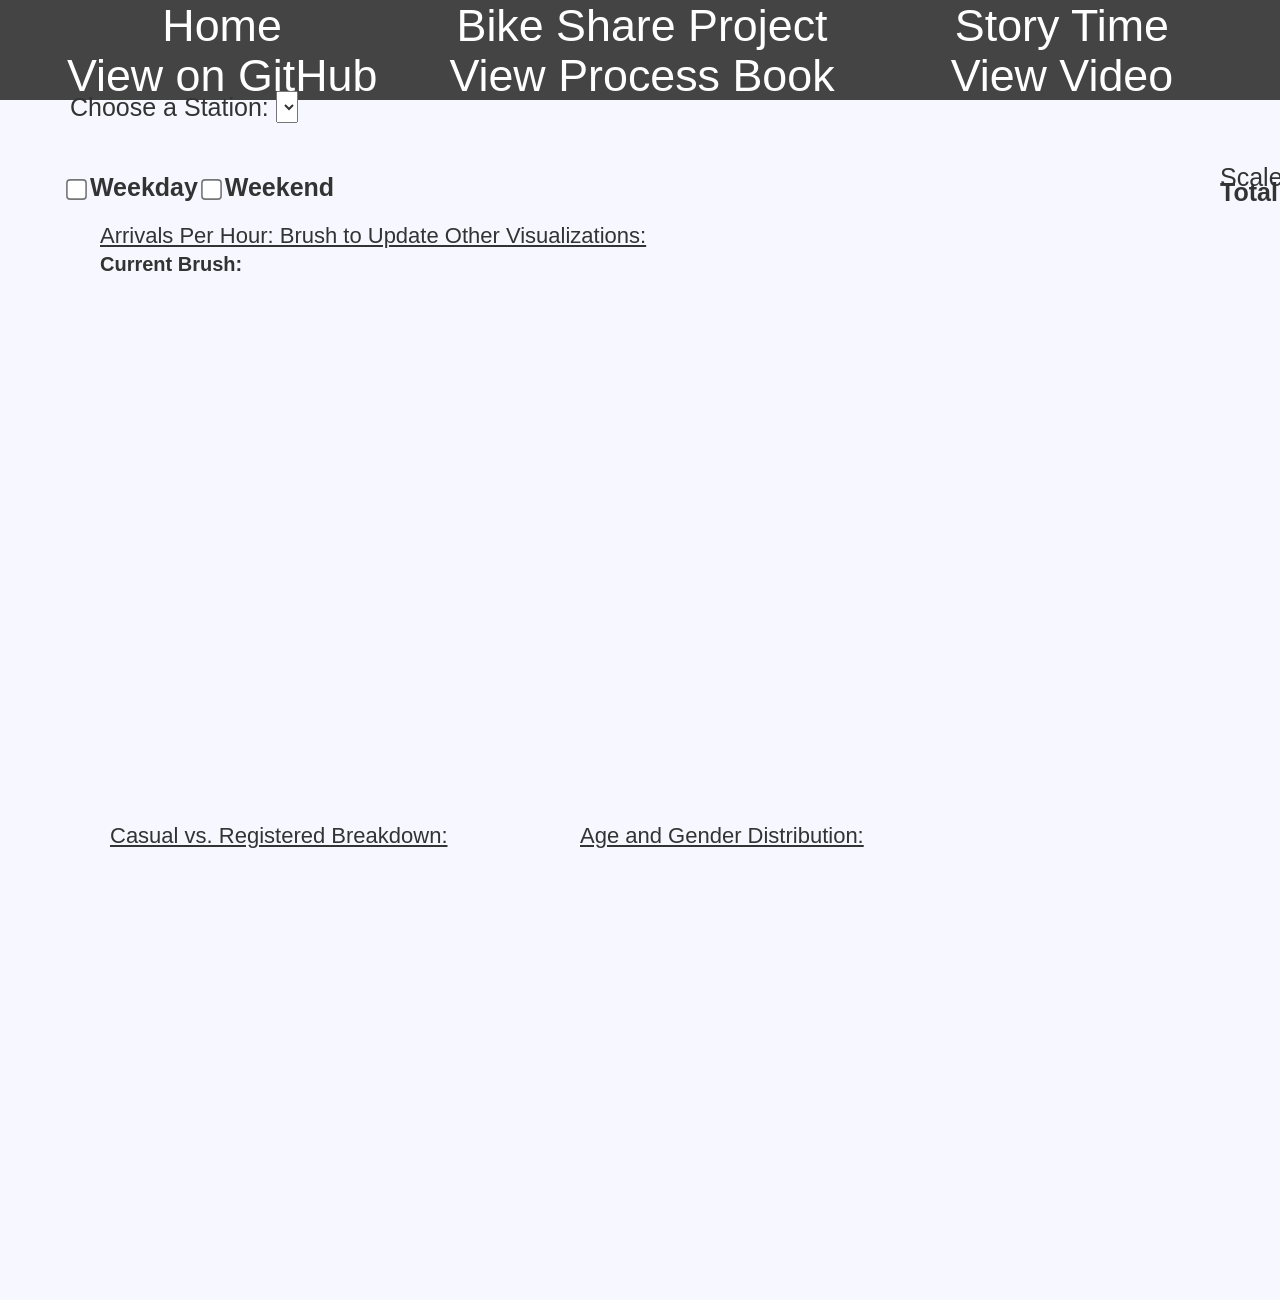
==== commit 1c22e895: "final commit" ====
--- a/bikemap1.html
+++ b/bikemap1.html
@@ -51,7 +51,7 @@
         <li class="names"><a href="story.html" id ="ilikepoop">Story Time</a></li>
         <li class ="git"><a href="https://github.com/aranjbaran/cs171-pr-visualizinghubwaydata">View on GitHub</a></li>
         <li class ="git"><a href="https://github.com/aranjbaran/cs171-pr-visualizinghubwaydata/blob/master/Process%20Book.pdf">View Process Book</a></li>
-        <li class = ""><a href = "https://www.youtube.com/watch?v=XbfVoaaX874"> View Walkthrough Video</a></li>
+        <li class = ""><a href = "https://www.youtube.com/watch?v=XbfVoaaX874"> View Video</a></li>
       </ul>
     </div>
 
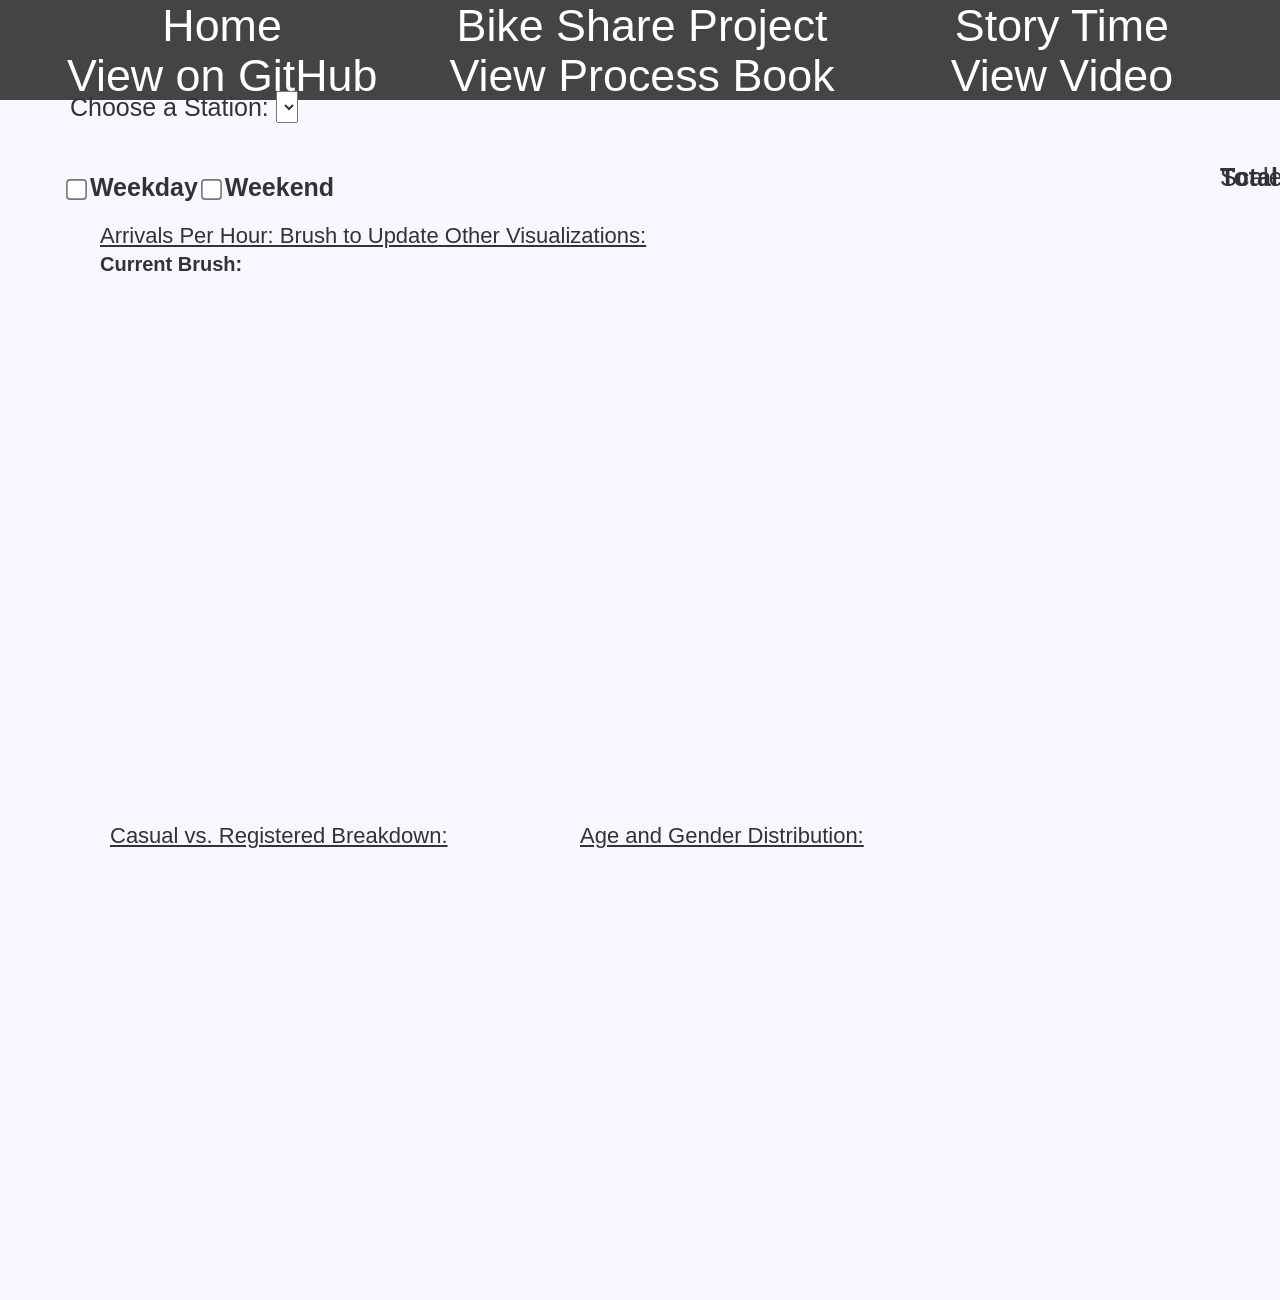
==== commit 6116382c: "final final commit" ====
--- a/bikemap1.html
+++ b/bikemap1.html
@@ -51,7 +51,7 @@
         <li class="names"><a href="story.html" id ="ilikepoop">Story Time</a></li>
         <li class ="git"><a href="https://github.com/aranjbaran/cs171-pr-visualizinghubwaydata">View on GitHub</a></li>
         <li class ="git"><a href="https://github.com/aranjbaran/cs171-pr-visualizinghubwaydata/blob/master/Process%20Book.pdf">View Process Book</a></li>
-        <li class = ""><a href = "https://www.youtube.com/watch?v=XbfVoaaX874"> View Video</a></li>
+        <li class = ""><a href = "https://www.youtube.com/watch?v=EiT9ldC9UBA"> View Video</a></li>
       </ul>
     </div>
 
@@ -95,22 +95,7 @@
         </div>
     
 
-       <!--   <div id="position">
-         <div id = "pos">
-            Position Markers:
-           <label >
-                <input type="radio" id="mapposition" name="position" value="departures" > On Top of Map</label>
-            <label>
-                <input type="radio" id="linearposition" name="position" value="capacity" > Linear Ranking </label>
-        </div>
-        </div> -->
-      <!--   <form >
-            Scale Station Labels By:
-            <label > 
-                <input type="radio" id="departures" name="scale" value="departures" id > Departures </label>
-            <label>
-                <input type="radio" id="arrivals" name="scale" value="arrivals" > Arrivals</label>
-        </form> -->
+      
 
     <form>
         <div id="stationdropdown">
@@ -255,9 +240,7 @@
                 });
 
 
-// $(MyEventHandler).bind("selectionChanged", function(event, range){
-//                     d3.select("#departures").text(convert_number(range['min_time'])+ " -> "+convert_number(range['max_time']));
-//                 });
+
 
 
                     d3.select("#weekday").on("change", function(d) {
@@ -371,7 +354,7 @@
             })
 
 
-
+            // convert time value of data
             var gettime = function(d) {
 
                 var value = d3.range(8).map(function() {
--- a/css/myStyle.css
+++ b/css/myStyle.css
@@ -81,7 +81,7 @@
 
 
         #station {
-            width: 600px;
+            width: 900px;
             height: 40px;
             position: absolute;
             top: 160px;
@@ -105,7 +105,7 @@
             width: 500px;
             height: 40px;
             position: absolute;
-            top: 35px;
+            top: 20px;
             left: 1220px;
             padding: 0;
             z-index: 60;
@@ -192,8 +192,8 @@
         }
 
           #mapimg{
-            /*width: 1000px;
-            height: 20px;*/
+            width: 800px;
+            height: 600px;
             position: relative;
             top: 0px;
             left: 300px;
@@ -225,8 +225,8 @@
             /*font-size: 25px*/
         }
         #countimg{
-            /*width: 1000px;
-            height: 20px;*/
+            width: 800px;
+            height: 600px;
             position: relative;
             top: 0px;
             left: 400px;
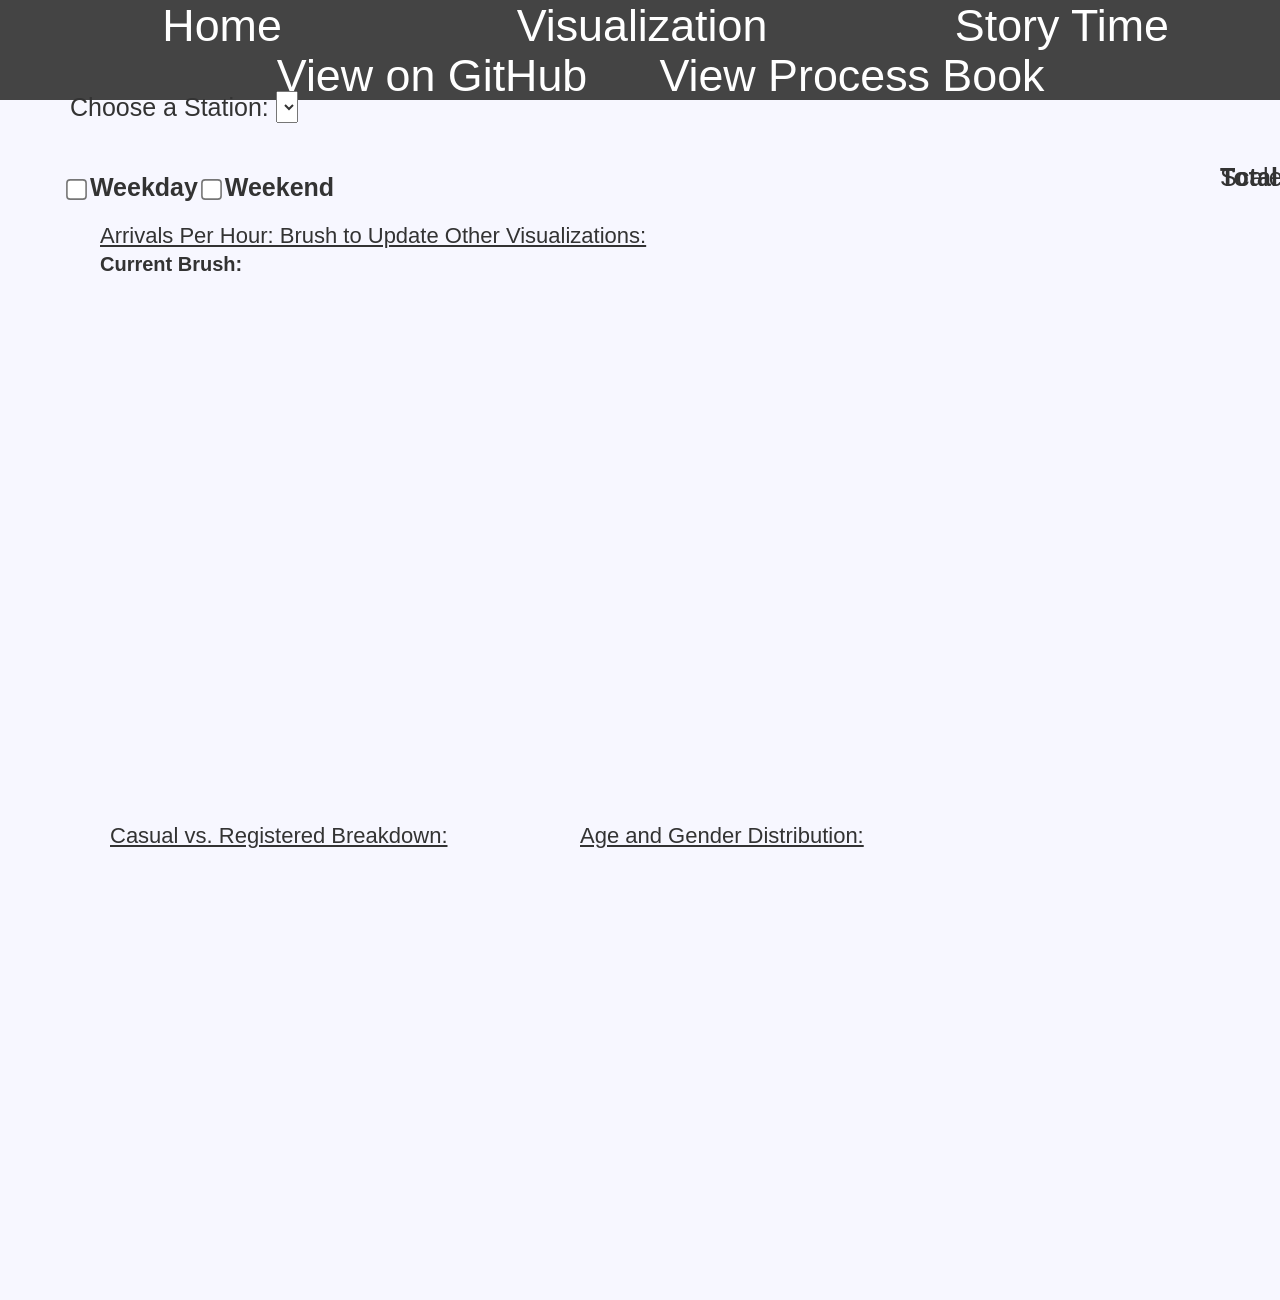
==== commit 34351b90: "final final commit" ====
--- a/bikemap1.html
+++ b/bikemap1.html
@@ -47,11 +47,11 @@
  <div class="nav">
       <ul>
          <li class="index"><a href="index.html">Home</a></li>
-        <li class="home"><a href="bikemap1.html">Bike Share Project</a></li>
+        <li class="home"><a href="bikemap1.html">Visualization</a></li>
         <li class="names"><a href="story.html" id ="ilikepoop">Story Time</a></li>
         <li class ="git"><a href="https://github.com/aranjbaran/cs171-pr-visualizinghubwaydata">View on GitHub</a></li>
         <li class ="git"><a href="https://github.com/aranjbaran/cs171-pr-visualizinghubwaydata/blob/master/Process%20Book.pdf">View Process Book</a></li>
-        <li class = ""><a href = "https://www.youtube.com/watch?v=EiT9ldC9UBA"> View Video</a></li>
+        <!-- <li class = ""><a href = "https://www.youtube.com/watch?v=EiT9ldC9UBA"> View Video</a></li> -->
       </ul>
     </div>
 
--- a/css/myStyle.css
+++ b/css/myStyle.css
@@ -193,7 +193,9 @@
 
           #mapimg{
             width: 800px;
-            height: 600px;
+
+            height: 500px;
+
             position: relative;
             top: 0px;
             left: 300px;
@@ -204,8 +206,8 @@
 
 
         #userimg{
-            /*width: 1000px;
-            height: 20px;*/
+            width: 450px;
+            height: 400px;
             position: relative;
             top: 0px;
             left: 300px;
@@ -225,10 +227,12 @@
             /*font-size: 25px*/
         }
         #countimg{
-            width: 800px;
-            height: 600px;
+
+           width: 800px;
+            height: 450px;
+
             position: relative;
-            top: 0px;
+            top: 20px;
             left: 400px;
             padding: 0;
             z-index: 60;
